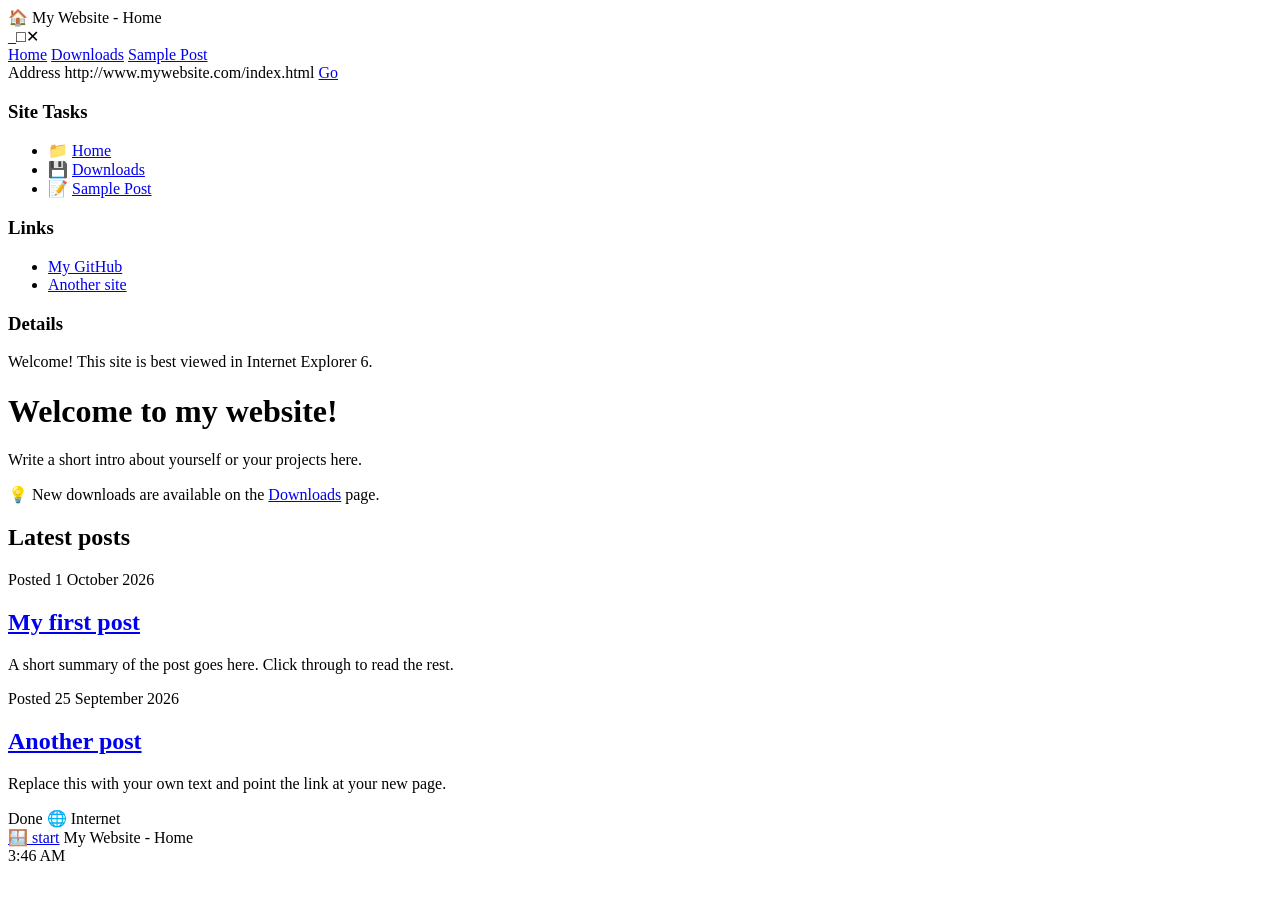
==== index.html @ 70243fe2 "Add files via upload" ====
<!DOCTYPE html>
<html lang="en">
<head>
  <meta charset="utf-8">
  <meta name="viewport" content="width=device-width, initial-scale=1">
  <title>My Website</title>
  <link rel="stylesheet" href="style.css">
</head>
<body>

<!-- ============================================================
     HOW TO MAKE A NEW PAGE: copy this file (or post-template.html),
     rename it, change the <title>, the .title text, the .field text,
     the .task text, and everything inside <div class="content">.
     Everything else (menu, sidebar, taskbar) stays the same.
     ============================================================ -->

<div class="window">
  <div class="titlebar">
    <span class="icon">🏠</span>
    <span class="title">My Website - Home</span>
    <div class="controls"><span>_</span><span>□</span><span class="close">✕</span></div>
  </div>

  <!-- MENU: add or remove links here (keep the same list on every page) -->
  <nav class="menubar">
    <a href="index.html" class="active">Home</a>
    <a href="downloads.html">Downloads</a>
    <a href="post-template.html">Sample Post</a>
    <!-- <a href="about.html">About</a> -->
  </nav>

  <div class="addressbar">
    <span class="label">Address</span>
    <span class="field">http://www.mywebsite.com/index.html</span>
    <a class="go" href="index.html">Go</a>
  </div>

  <div class="layout">
    <aside class="sidebar">
      <div class="panel">
        <h3>Site Tasks</h3>
        <div class="body">
          <ul>
            <li>📁 <a href="index.html">Home</a></li>
            <li>💾 <a href="downloads.html">Downloads</a></li>
            <li>📝 <a href="post-template.html">Sample Post</a></li>
          </ul>
        </div>
      </div>

      <div class="panel">
        <h3>Links</h3>
        <div class="body">
          <ul>
            <li><a href="https://github.com/" target="_blank" rel="noopener">My GitHub</a></li>
            <li><a href="https://example.com" target="_blank" rel="noopener">Another site</a></li>
          </ul>
        </div>
      </div>

      <div class="panel">
        <h3>Details</h3>
        <div class="body">Welcome! This site is best viewed in Internet Explorer 6.</div>
      </div>
    </aside>

    <main class="content">
      <h1>Welcome to my website!</h1>
      <p>Write a short intro about yourself or your projects here.</p>

      <div class="balloon">
        <span>💡</span>
        <span>New downloads are available on the <a href="downloads.html">Downloads</a> page.</span>
      </div>

      <h2>Latest posts</h2>

      <!-- POST: copy this whole block to add a new post summary -->
      <article class="post">
        <div class="meta">Posted 1 October 2026</div>
        <h2><a href="post-template.html">My first post</a></h2>
        <p>A short summary of the post goes here. Click through to read the rest.</p>
      </article>

      <article class="post">
        <div class="meta">Posted 25 September 2026</div>
        <h2><a href="post-template.html">Another post</a></h2>
        <p>Replace this with your own text and point the link at your new page.</p>
      </article>
    </main>
  </div>

  <div class="statusbar">
    <span>Done</span>
    <span>🌐 Internet</span>
  </div>
</div>

<div class="taskbar">
  <a class="start" href="index.html">🪟 start</a>
  <span class="task">My Website - Home</span>
  <div class="tray"><span id="clock"></span></div>
</div>

<script src="site.js"></script>
</body>
</html>
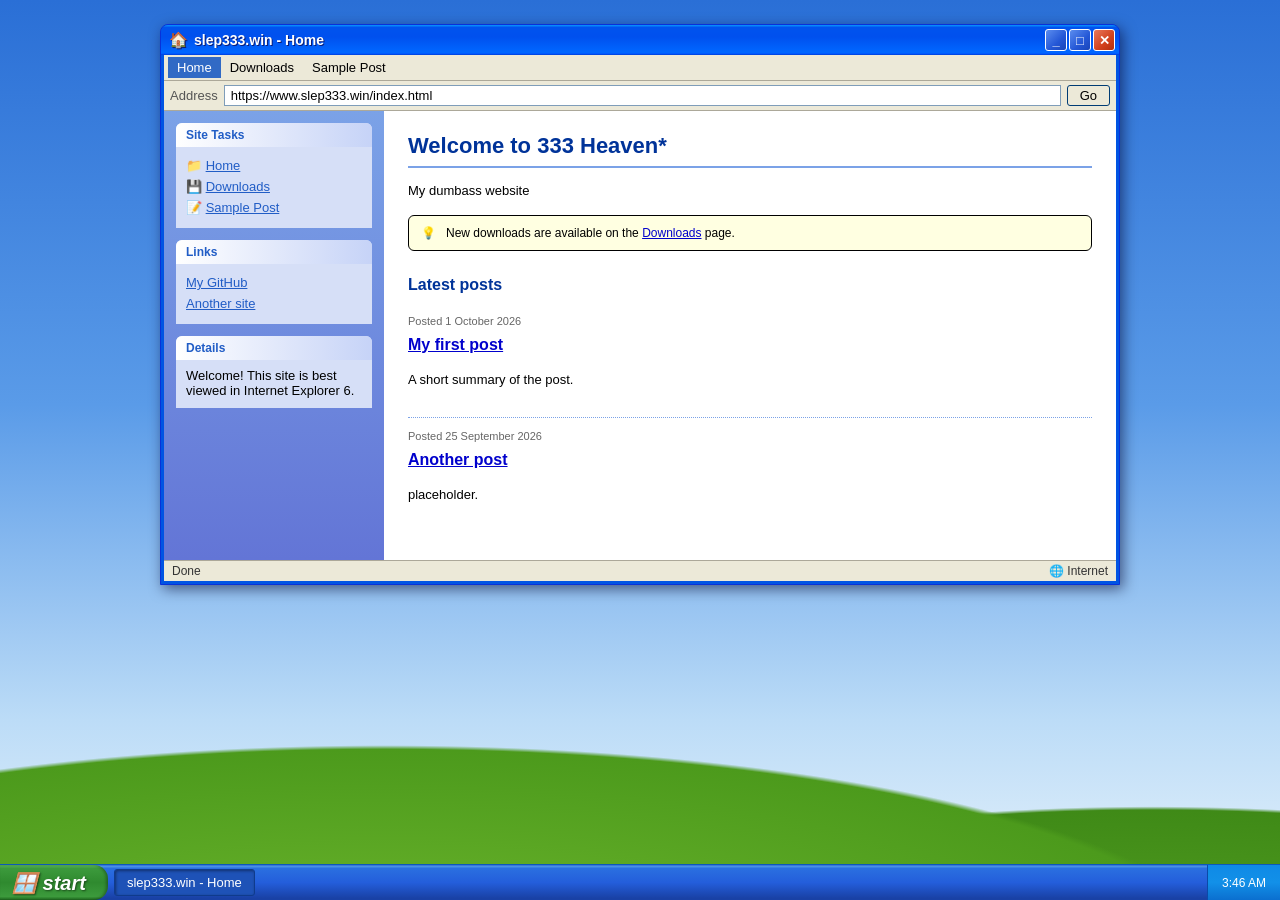
==== commit f7a01177: "Update index.html" ====
--- a/index.html
+++ b/index.html
@@ -3,7 +3,7 @@
 <head>
   <meta charset="utf-8">
   <meta name="viewport" content="width=device-width, initial-scale=1">
-  <title>My Website</title>
+  <title>333</title>
   <link rel="stylesheet" href="style.css">
 </head>
 <body>
@@ -18,7 +18,7 @@
 <div class="window">
   <div class="titlebar">
     <span class="icon">🏠</span>
-    <span class="title">My Website - Home</span>
+    <span class="title">slep333.win - Home</span>
     <div class="controls"><span>_</span><span>□</span><span class="close">✕</span></div>
   </div>
 
@@ -32,7 +32,7 @@
 
   <div class="addressbar">
     <span class="label">Address</span>
-    <span class="field">http://www.mywebsite.com/index.html</span>
+    <span class="field">https://www.slep333.win/index.html</span>
     <a class="go" href="index.html">Go</a>
   </div>
 
@@ -53,7 +53,7 @@
         <h3>Links</h3>
         <div class="body">
           <ul>
-            <li><a href="https://github.com/" target="_blank" rel="noopener">My GitHub</a></li>
+            <li><a href="https://github.com/slep333" target="_blank" rel="noopener">My GitHub</a></li>
             <li><a href="https://example.com" target="_blank" rel="noopener">Another site</a></li>
           </ul>
         </div>
@@ -66,8 +66,8 @@
     </aside>
 
     <main class="content">
-      <h1>Welcome to my website!</h1>
-      <p>Write a short intro about yourself or your projects here.</p>
+      <h1>Welcome to 333 Heaven*</h1>
+      <p>My dumbass website</p>
 
       <div class="balloon">
         <span>💡</span>
@@ -80,13 +80,13 @@
       <article class="post">
         <div class="meta">Posted 1 October 2026</div>
         <h2><a href="post-template.html">My first post</a></h2>
-        <p>A short summary of the post goes here. Click through to read the rest.</p>
+        <p>A short summary of the post.</p>
       </article>
 
       <article class="post">
         <div class="meta">Posted 25 September 2026</div>
         <h2><a href="post-template.html">Another post</a></h2>
-        <p>Replace this with your own text and point the link at your new page.</p>
+        <p>placeholder.</p>
       </article>
     </main>
   </div>
@@ -99,7 +99,7 @@
 
 <div class="taskbar">
   <a class="start" href="index.html">🪟 start</a>
-  <span class="task">My Website - Home</span>
+  <span class="task">slep333.win - Home</span>
   <div class="tray"><span id="clock"></span></div>
 </div>
 
--- a/style.css
+++ b/style.css
@@ -0,0 +1,294 @@
+/* ==========================================================
+   WINDOWS XP (LUNA) THEME - shared by every page
+   Link it from each page:  <link rel="stylesheet" href="style.css">
+   ========================================================== */
+
+:root {
+  --luna-blue: #0054e3;
+  --luna-title: linear-gradient(180deg, #0997ff 0%, #0053ee 8%, #0050ee 40%, #06f 88%, #06f 93%, #005bff 95%, #003dd7 100%);
+  --luna-panel: #d6dff7;
+  --luna-panel-head: linear-gradient(90deg, #fff 0%, #c6d3f7 100%);
+  --xp-face: #ece9d8;
+  --xp-link: #0000cc;
+  --start-green: linear-gradient(180deg, #5cb85c 0%, #3c9a3c 10%, #2f8a2f 50%, #3c9a3c 90%, #1f6b1f 100%);
+  --taskbar: linear-gradient(180deg, #3168d5 0%, #4993e6 4%, #2a6fe0 10%, #245edb 50%, #1941a5 95%, #1941a5 100%);
+}
+
+* { box-sizing: border-box; }
+
+html { min-height: 100%; }
+
+body {
+  margin: 0;
+  padding: 24px 12px 64px;
+  font-family: Tahoma, "Segoe UI", Verdana, Geneva, sans-serif;
+  font-size: 13px;
+  color: #000;
+  /* "Bliss"-style desktop: sky above, green hill below */
+  background:
+    radial-gradient(ellipse 120% 45% at 30% 108%, #6fb82e 0%, #4c9a1c 55%, transparent 56%),
+    radial-gradient(ellipse 100% 40% at 90% 112%, #5aa524 0%, #3f8a17 55%, transparent 56%),
+    linear-gradient(180deg, #2a6fd6 0%, #5a9be8 45%, #bcdcf7 80%, #e6f2fb 100%);
+  background-attachment: fixed;
+}
+
+/* ---------- WINDOW ---------- */
+.window {
+  max-width: 960px;
+  margin: 0 auto;
+  background: var(--luna-blue);
+  border: 1px solid #0831d9;
+  border-radius: 8px 8px 0 0;
+  padding: 0 3px 3px;
+  box-shadow: 3px 4px 14px rgba(0, 0, 40, .55);
+}
+
+.titlebar {
+  display: flex;
+  align-items: center;
+  gap: 6px;
+  height: 30px;
+  padding: 0 4px 0 8px;
+  margin: 0 -3px;
+  background: var(--luna-title);
+  border-radius: 7px 7px 0 0;
+  color: #fff;
+  font-weight: bold;
+  font-size: 14px;
+  text-shadow: 1px 1px 0 #0a1e7a;
+}
+.titlebar .icon { font-size: 15px; }
+.titlebar .title { flex: 1; white-space: nowrap; overflow: hidden; text-overflow: ellipsis; }
+
+.controls { display: flex; gap: 2px; }
+.controls span {
+  display: inline-flex;
+  align-items: center;
+  justify-content: center;
+  width: 22px;
+  height: 22px;
+  font-size: 13px;
+  line-height: 1;
+  color: #fff;
+  text-shadow: none;
+  border: 1px solid #fff;
+  border-radius: 3px;
+  background: linear-gradient(135deg, #5b8def 0%, #2457d6 60%, #1a45b8 100%);
+  cursor: default;
+}
+.controls .close { background: linear-gradient(135deg, #e8785c 0%, #d2411d 60%, #b32f10 100%); }
+
+.menubar {
+  display: flex;
+  flex-wrap: wrap;
+  background: var(--xp-face);
+  border-bottom: 1px solid #aca899;
+  padding: 2px 4px;
+}
+.menubar a {
+  padding: 3px 9px;
+  color: #000;
+  text-decoration: none;
+}
+.menubar a:hover, .menubar a.active { background: #316ac5; color: #fff; }
+
+.addressbar {
+  display: flex;
+  align-items: center;
+  gap: 6px;
+  background: var(--xp-face);
+  padding: 4px 6px;
+  border-bottom: 1px solid #aca899;
+}
+.addressbar .label { color: #555; }
+.addressbar .field {
+  flex: 1;
+  background: #fff;
+  border: 1px solid #7f9db9;
+  padding: 2px 6px;
+  overflow: hidden;
+  white-space: nowrap;
+  text-overflow: ellipsis;
+}
+.go {
+  padding: 2px 12px;
+  background: var(--xp-face);
+  border: 1px solid #003c74;
+  border-radius: 3px;
+  color: #000;
+  text-decoration: none;
+}
+
+/* ---------- LAYOUT ---------- */
+.layout {
+  display: grid;
+  grid-template-columns: 220px 1fr;
+  background: var(--luna-panel);
+}
+.sidebar { padding: 12px; display: flex; flex-direction: column; gap: 12px; background: linear-gradient(180deg, #7ba2e7 0%, #6375d6 100%); }
+
+.panel { border-radius: 6px 6px 0 0; overflow: hidden; background: var(--luna-panel); }
+.panel h3 {
+  margin: 0;
+  padding: 5px 10px;
+  font-size: 12px;
+  color: #215dc6;
+  background: var(--luna-panel-head);
+}
+.panel .body { padding: 8px 10px 10px; }
+.panel ul { margin: 0; padding: 0; list-style: none; }
+.panel li { padding: 3px 0; }
+.panel a { color: #215dc6; }
+.panel a:hover { color: #428eff; }
+
+.content {
+  background: #fff;
+  padding: 18px 24px 28px;
+  min-width: 0;
+  line-height: 1.5;
+}
+.content h1 {
+  margin: 0 0 4px;
+  font-size: 22px;
+  color: #003399;
+  border-bottom: 2px solid #7ba2e7;
+  padding-bottom: 4px;
+}
+.content h2 { font-size: 16px; color: #003399; margin: 22px 0 6px; }
+.content a { color: var(--xp-link); }
+.content a:visited { color: #551a8b; }
+.content img { max-width: 100%; height: auto; }
+
+.statusbar {
+  display: flex;
+  justify-content: space-between;
+  gap: 8px;
+  background: var(--xp-face);
+  border-top: 1px solid #aca899;
+  padding: 3px 8px;
+  font-size: 12px;
+  color: #333;
+}
+
+/* ---------- POSTS ---------- */
+.post { padding: 10px 0 14px; border-bottom: 1px dotted #7ba2e7; }
+.post:last-child { border-bottom: 0; }
+.post h2 { margin-top: 4px; }
+.post .meta { color: #666; font-size: 11px; }
+
+/* ---------- DOWNLOADS ---------- */
+.download {
+  display: flex;
+  gap: 12px;
+  align-items: center;
+  padding: 10px;
+  margin: 8px 0;
+  background: #f5f8ff;
+  border: 1px solid #b4c7ee;
+  border-radius: 4px;
+}
+.download .file-icon { font-size: 30px; }
+.download .info { flex: 1; min-width: 0; }
+.download .info strong { display: block; color: #003399; }
+.download .info small { color: #666; }
+
+/* ---------- XP CONTROLS ---------- */
+.btn {
+  display: inline-block;
+  padding: 4px 16px;
+  color: #000;
+  text-decoration: none !important;
+  background: linear-gradient(180deg, #fff 0%, #ecebe5 86%, #d8d0c4 100%);
+  border: 1px solid #003c74;
+  border-radius: 3px;
+  cursor: pointer;
+  font: inherit;
+}
+.btn:hover { box-shadow: inset 0 0 0 2px #f8b330; }
+.btn:active { background: #d8d0c4; }
+.btn.primary { box-shadow: inset 0 0 0 1px #6c9ef0; }
+
+fieldset { border: 1px solid #d0d0bf; border-radius: 4px; margin: 14px 0; padding: 8px 12px 12px; }
+legend { color: #0046d5; padding: 0 4px; }
+
+.balloon {
+  display: flex;
+  gap: 10px;
+  align-items: flex-start;
+  background: #ffffe1;
+  border: 1px solid #000;
+  border-radius: 6px;
+  padding: 8px 12px;
+  margin: 14px 0;
+  font-size: 12px;
+}
+
+table.xp { border-collapse: collapse; width: 100%; }
+table.xp th { background: var(--xp-face); border: 1px solid #aca899; padding: 4px 8px; text-align: left; font-weight: normal; }
+table.xp td { border-bottom: 1px solid #e3e3e3; padding: 4px 8px; }
+table.xp tr:hover td { background: #316ac5; color: #fff; }
+table.xp tr:hover td a { color: #fff; }
+
+code, pre { font-family: "Lucida Console", Consolas, monospace; font-size: 12px; }
+pre { background: #fff; border: 2px inset #aca899; padding: 8px; overflow-x: auto; }
+blockquote { margin: 12px 0; padding: 4px 14px; border-left: 4px solid #7ba2e7; background: #f5f8ff; }
+
+/* ---------- TASKBAR ---------- */
+.taskbar {
+  position: fixed;
+  left: 0; right: 0; bottom: 0;
+  height: 36px;
+  display: flex;
+  align-items: stretch;
+  gap: 6px;
+  background: var(--taskbar);
+  border-top: 1px solid #0c59b9;
+  z-index: 10;
+}
+.start {
+  display: flex;
+  align-items: center;
+  gap: 6px;
+  padding: 0 22px 0 12px;
+  color: #fff;
+  font-size: 20px;
+  font-weight: bold;
+  font-style: italic;
+  text-shadow: 1px 1px 2px #1a4a1a;
+  text-decoration: none;
+  background: var(--start-green);
+  border-radius: 0 14px 14px 0;
+  box-shadow: inset -2px 0 3px rgba(0,0,0,.3);
+}
+.start:hover { filter: brightness(1.1); }
+.task {
+  align-self: center;
+  max-width: 200px;
+  padding: 5px 12px;
+  color: #fff;
+  background: #1e52b7;
+  border: 1px solid #0f3b8c;
+  border-radius: 3px;
+  box-shadow: inset 1px 1px 3px rgba(0,0,0,.4);
+  white-space: nowrap;
+  overflow: hidden;
+  text-overflow: ellipsis;
+}
+.tray {
+  margin-left: auto;
+  display: flex;
+  align-items: center;
+  padding: 0 14px;
+  color: #fff;
+  background: linear-gradient(180deg, #0f8ae6 0%, #1290e8 50%, #0b6fcf 100%);
+  border-left: 1px solid #0a4aa8;
+  font-size: 12px;
+}
+
+/* ---------- SMALL SCREENS ---------- */
+@media (max-width: 700px) {
+  .layout { grid-template-columns: 1fr; }
+  .content { padding: 14px; }
+  .download { flex-wrap: wrap; }
+  .task { display: none; }
+}
